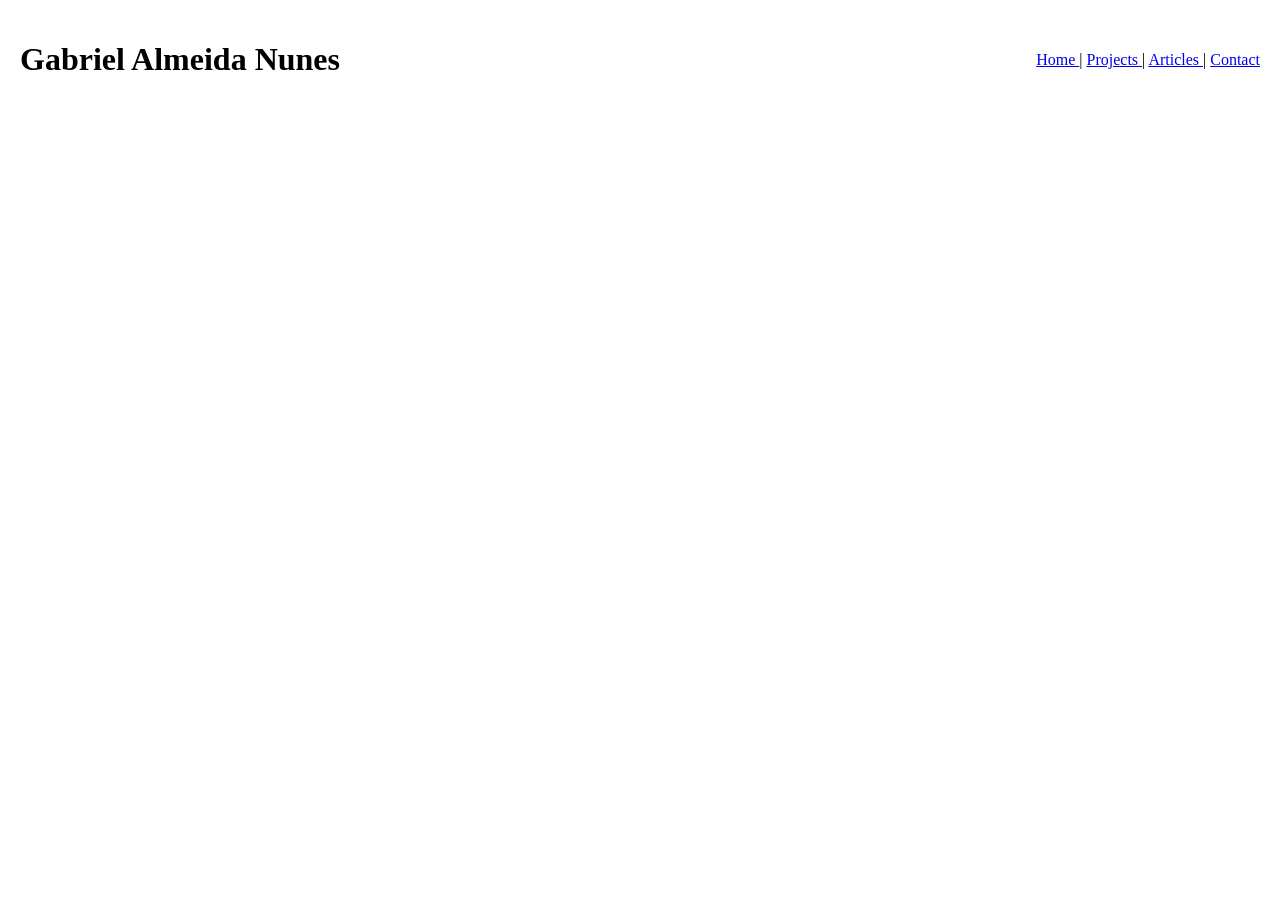
==== frontend/almeida_page/index.html @ ea805787 "second project website page with html only... ongoing" ====
<!DOCTYPE html>
<html lang="en">
<head>
    <meta charset="UTF-8">
    <meta name="viewport" content="width=device-width, initial-scale=1.0">
     <title>Gabriel Almeida Nunes | Software Developer & Tech Instructor</title>
     <meta name="description" content="Página para apresentar Gabriel Almeida, professor e desenvolvedor de software. | Page for introduce Gabriel Almeida Nunes,Technical Instructor and Developer">
     <meta name="keywords" content="Desenvolvedor, Software, Instrutor Técnico, Auditoria de Sistemas, C#, Praia Grande, Gabriel Almeida Nunes">
     <meta name="author" content="Gabriel Almeida Nunes">
    <meta property="og:title" content="Gabriel Almeida Nunes | Software Developer & Tech Instructor">
    <meta property="og:description" content="Conheça a trajetória de Gabriel Almeida Nunes, de Direito à Tecnologia. Especialista em Educação Técnica e Auditoria.">
    <meta property="og:type" content="website">
    <meta property="og:image" content="images/perfil-social.jpg"> <meta property="og:url" content="https://seusite.com">
</head>
<body>
    <header>
        <table border="0" width="100%" cellpadding="10">
            <tr>
                <td align="left" cellpadding="10">
                    <h1>Gabriel Almeida Nunes</h1>
                </td>
                <td align="right">
                    <a href="index.html">Home </a> |
                    <a href="projects.html">Projects </a> |
                    <a href="articles.html">Articles </a> |
                    <a href="contact.html">Contact </a>
                </td>
            </tr>
        </table>
    </header> 
</body>
</html>
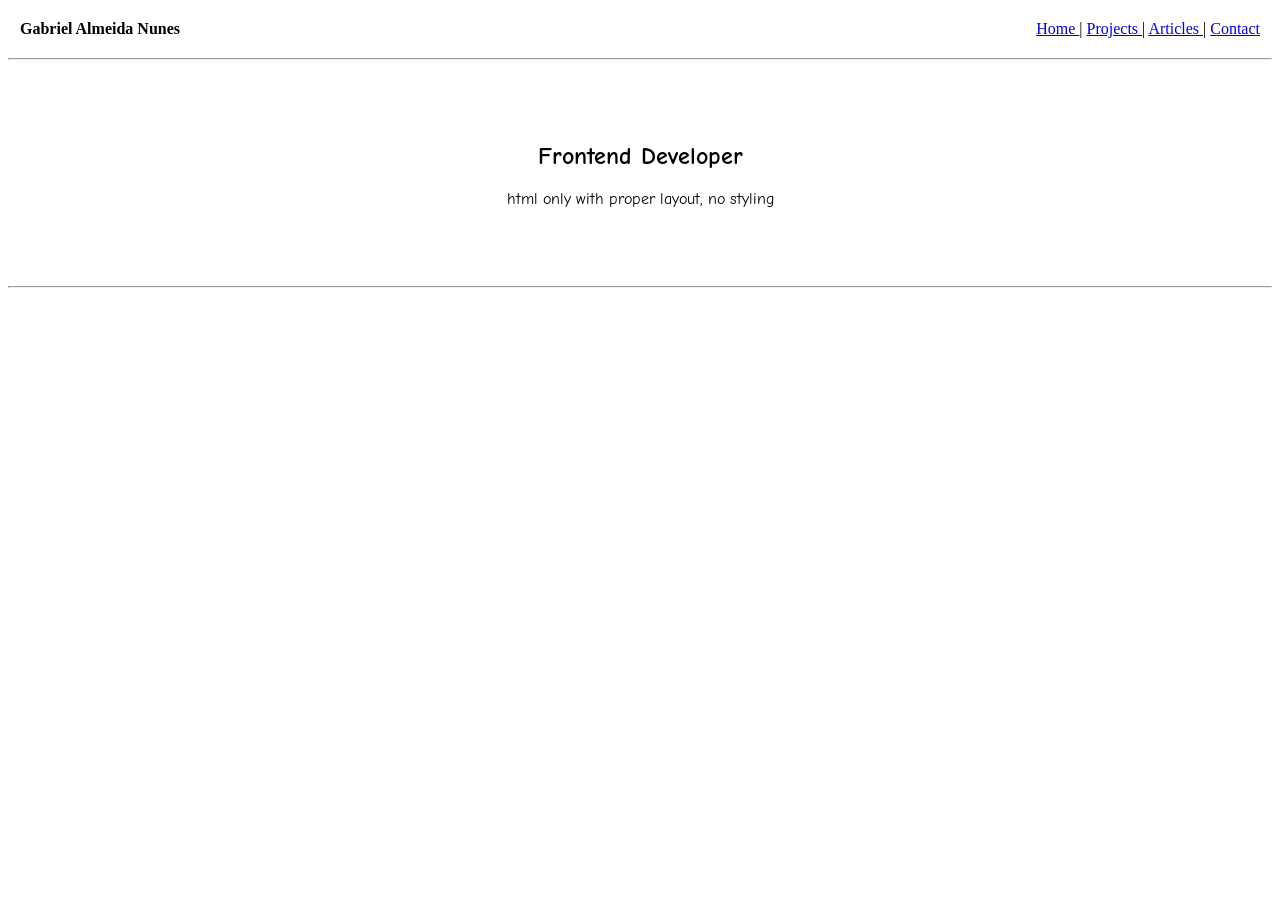
==== commit 77dadab4: "adding hero section on project" ====
--- a/frontend/almeida_page/index.html
+++ b/frontend/almeida_page/index.html
@@ -11,13 +11,21 @@
     <meta property="og:description" content="Conheça a trajetória de Gabriel Almeida Nunes, de Direito à Tecnologia. Especialista em Educação Técnica e Auditoria.">
     <meta property="og:type" content="website">
     <meta property="og:image" content="images/perfil-social.jpg"> <meta property="og:url" content="https://seusite.com">
+    <link href="https://fonts.googleapis.com/css2?family=Comic+Neue:wght@400;700&display=swap" rel="stylesheet">
+
+
+    <style>
+            h1 {font-weight:bold;
+                text-align:center;
+            }
+    </style>
 </head>
 <body>
     <header>
         <table border="0" width="100%" cellpadding="10">
             <tr>
                 <td align="left" cellpadding="10">
-                    <h1>Gabriel Almeida Nunes</h1>
+                    <strong>Gabriel Almeida Nunes</strong>
                 </td>
                 <td align="right">
                     <a href="index.html">Home </a> |
@@ -26,7 +34,15 @@
                     <a href="contact.html">Contact </a>
                 </td>
             </tr>
-        </table>
+        </table>       
     </header> 
+
+   <hr><br><br><br><main>
+        <section id="hero">
+             <h1 style="font-family: 'Comic Neue', cursive;"> Frontend Developer </h1>
+        <p style="text-align:center;font-family: 'Comic Neue', cursive;">html only with proper layout, no styling</p>
+        </section>
+        <br><br><br><hr>
+    </main>
 </body>
 </html>
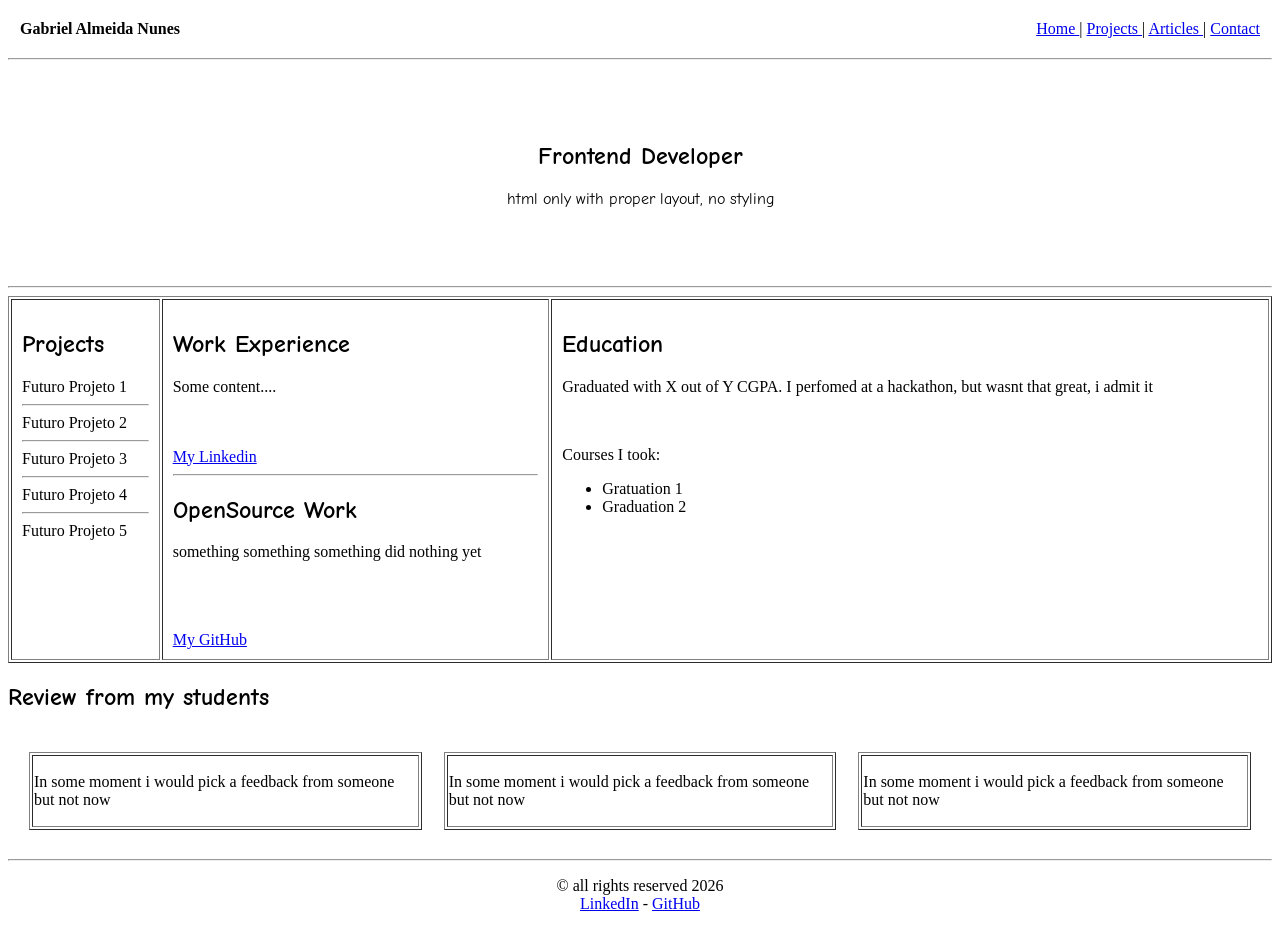
==== commit 893e850c: "added some content to page, hero section, middle table, and footer" ====
--- a/frontend/almeida_page/index.html
+++ b/frontend/almeida_page/index.html
@@ -10,13 +10,13 @@
     <meta property="og:title" content="Gabriel Almeida Nunes | Software Developer & Tech Instructor">
     <meta property="og:description" content="Conheça a trajetória de Gabriel Almeida Nunes, de Direito à Tecnologia. Especialista em Educação Técnica e Auditoria.">
     <meta property="og:type" content="website">
-    <meta property="og:image" content="images/perfil-social.jpg"> <meta property="og:url" content="https://seusite.com">
+    <meta property="og:image" content="images/perfil-social.jpg"> <meta property="og:url" content="https://almeidanunesgabriel.github.io/roadmap-challenges/frontend/almeida_page/">
     <link href="https://fonts.googleapis.com/css2?family=Comic+Neue:wght@400;700&display=swap" rel="stylesheet">
 
 
     <style>
             h1 {font-weight:bold;
-                text-align:center;
+                font-family: 'Comic Neue', cursive;
             }
     </style>
 </head>
@@ -24,7 +24,7 @@
     <header>
         <table border="0" width="100%" cellpadding="10">
             <tr>
-                <td align="left" cellpadding="10">
+                <td align="left">
                     <strong>Gabriel Almeida Nunes</strong>
                 </td>
                 <td align="right">
@@ -39,10 +39,102 @@
 
    <hr><br><br><br><main>
         <section id="hero">
-             <h1 style="font-family: 'Comic Neue', cursive;"> Frontend Developer </h1>
+             <h1 style="text-align: center;" > Frontend Developer </h1>
         <p style="text-align:center;font-family: 'Comic Neue', cursive;">html only with proper layout, no styling</p>
         </section>
         <br><br><br><hr>
+
+        <section id="Projects">
+            <table width="100%" cellpadding="10" border="1">
+                <tr>
+                    <td valign="top" >
+                    <h1>Projects</h1>
+                        <a>Futuro Projeto 1</a>
+                        <hr>        
+                        <a>Futuro Projeto 2</a>
+                        <hr>
+                        <a>Futuro Projeto 3</a>
+                        <hr>
+                        <a>Futuro Projeto 4</a>
+                        <hr>
+                        <a>Futuro Projeto 5</a>
+                    </td>
+                    <td valign="top">
+                        <h1>Work Experience</h1>
+                        <p> Some content....
+                        </p>
+                        <br>
+                        <br>
+                        <a href="https://www.linkedin.com/in/gabriel-anunes/" target="_blank" rel="noopener noreferrer">
+   My Linkedin
+</a>
+                        <hr>
+                        <h1>OpenSource Work</h1>
+                        <p> something something something did nothing yet</p>
+                        <br><br><br>
+                        <a href="https://github.com/AlmeidaNunesGabriel/AlmeidaNunesGabriel/" target="_blank" rel="noopener noreferrer">My GitHub</a>
+                    </td>
+                    
+                    <td valign="top">
+                        <h1>Education</h1>
+                        <p>Graduated with X out of Y CGPA. I perfomed at a hackathon, but wasnt that great, i admit it</p><br>
+                        <p> Courses I took:</p>
+                         <ul>
+                            <li>Gratuation 1 </li>
+                            <li>Graduation 2</li>
+                         </ul>
+                    </td>
+                </tr>
+            </table>
+            <h1>Review from my students</h1>
+            <table border="0" cellspacing="20" width="100%">
+                <tr>
+                    <td>
+                        <table cellpadding="1" border="1">
+                        <tr>
+                            <td>
+                                <p>In some moment i would pick a feedback from someone but not now</p>
+                            </td>
+                        </tr>    
+                    </table>
+                        
+                    </td>
+                    
+                    <td >
+                    <table cellpadding="1" border="1">
+                        <tr>
+                            <td>
+                                <p>In some moment i would pick a feedback from someone but not now</p>
+                            </td>
+                        </tr>    
+                    </table>
+                        
+                    </td>
+                    
+                    <td>
+                        <table cellpadding="1" border="1">
+                        <tr>
+                            <td>
+                                <p>In some moment i would pick a feedback from someone but not now</p>
+                            </td>
+                        </tr>    
+                    </table>
+                    </td>
+                </tr>
+            </table>
+
+            
+                
+        </section>
     </main>
+
+    <footer>
+    <hr> <p align="center">
+        &copy; all rights reserved 2026 
+        <br>
+        <a href="https://www.linkedin.com/in/gabriel-anunes/" target="_blank">LinkedIn</a> - 
+        <a href="https://github.com/almeidanunesgabriel" target="_blank">GitHub</a>
+    </p>
+</footer>
 </body>
 </html>
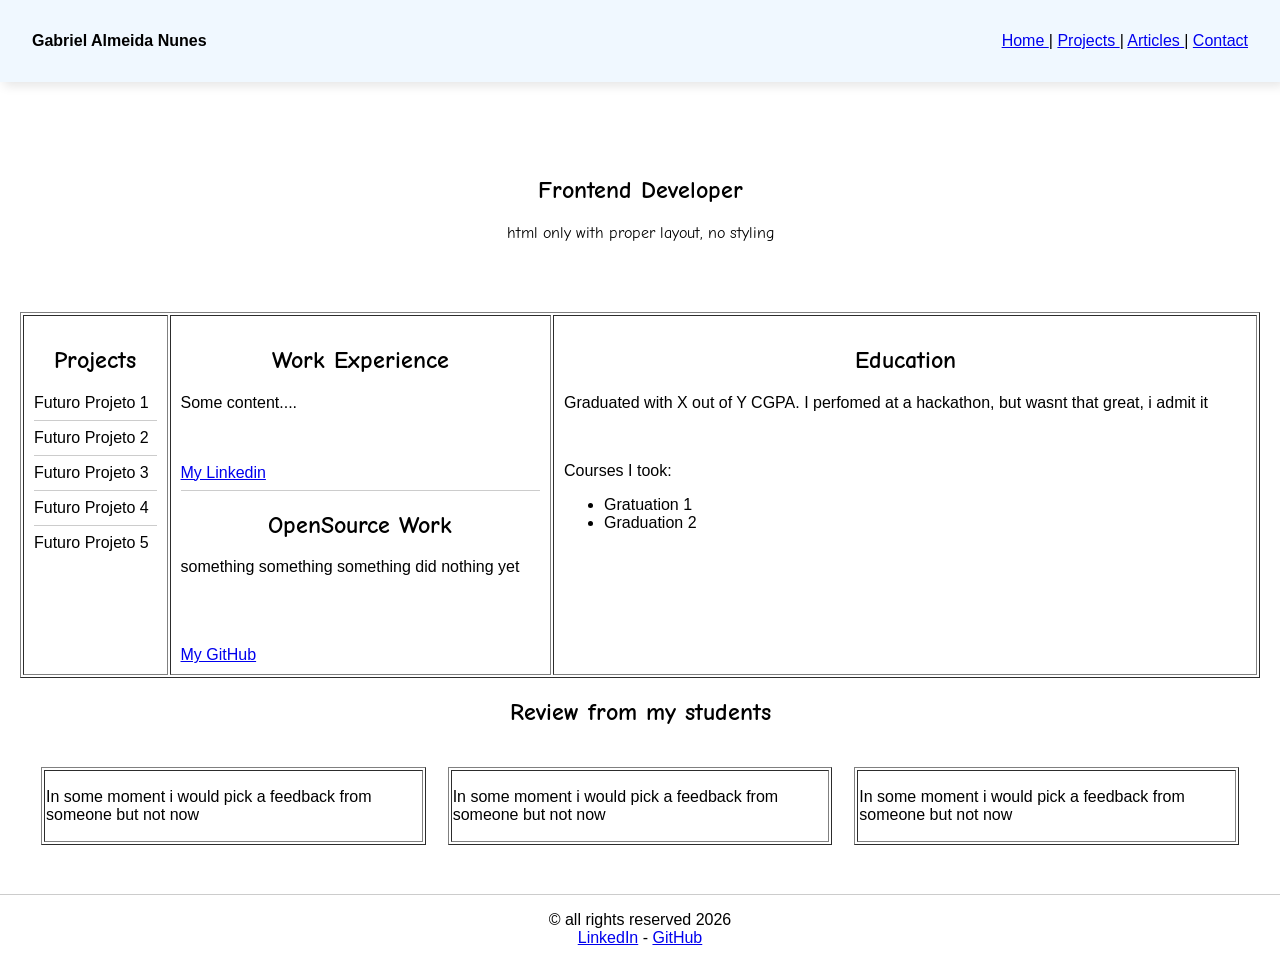
==== commit 299d0816: "starting to use css to personalize de website" ====
--- a/frontend/almeida_page/index.html
+++ b/frontend/almeida_page/index.html
@@ -12,13 +12,7 @@
     <meta property="og:type" content="website">
     <meta property="og:image" content="images/perfil-social.jpg"> <meta property="og:url" content="https://almeidanunesgabriel.github.io/roadmap-challenges/frontend/almeida_page/">
     <link href="https://fonts.googleapis.com/css2?family=Comic+Neue:wght@400;700&display=swap" rel="stylesheet">
-
-
-    <style>
-            h1 {font-weight:bold;
-                font-family: 'Comic Neue', cursive;
-            }
-    </style>
+    <link rel="stylesheet" href="style.css">
 </head>
 <body>
     <header>
@@ -37,12 +31,12 @@
         </table>       
     </header> 
 
-   <hr><br><br><br><main>
+   <br><br><br><main>
         <section id="hero">
-             <h1 style="text-align: center;" > Frontend Developer </h1>
+             <h1> Frontend Developer </h1>
         <p style="text-align:center;font-family: 'Comic Neue', cursive;">html only with proper layout, no styling</p>
         </section>
-        <br><br><br><hr>
+        <br><br><br>
 
         <section id="Projects">
             <table width="100%" cellpadding="10" border="1">
--- a/frontend/almeida_page/style.css
+++ b/frontend/almeida_page/style.css
@@ -0,0 +1,26 @@
+body{
+    font-family:'Franklin Gothic Medium', 'Arial Narrow', Arial, sans-serif;
+    margin: 0;
+    padding: 0px;
+}
+header {
+    background-color: aliceblue;
+    padding: 20px;
+    box-shadow: 4px 4px 10px rgba(0,0,0,0.1) ;
+    position: relative;
+    z-index:1000;
+}
+h1 {
+    font-weight:bold;
+    font-family: 'Comic Neue', cursive;
+    text-align: center;
+}
+       
+hr {
+    border: 0;
+    border-top:1px solid #ccc;
+}
+
+main{
+    padding:  20px;
+}
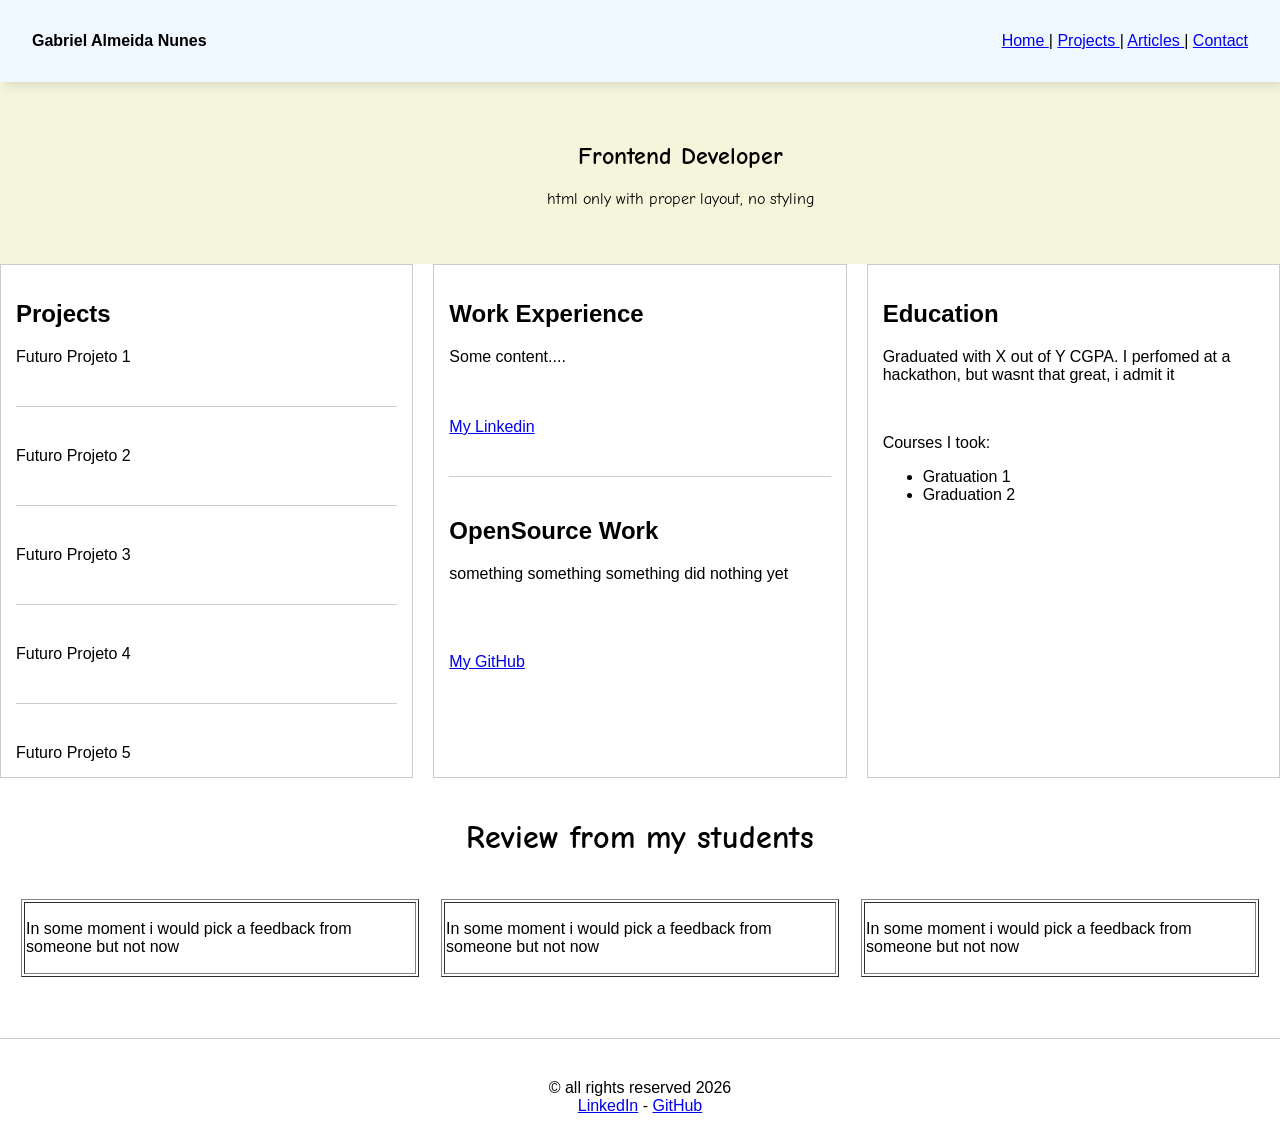
==== commit 0b83576d: "changin in css, the main content is not anymore a table, but divs, hero section have no space betwen" ====
--- a/frontend/almeida_page/index.html
+++ b/frontend/almeida_page/index.html
@@ -30,56 +30,49 @@
             </tr>
         </table>       
     </header> 
-
-   <br><br><br><main>
+   <main>
         <section id="hero">
-             <h1> Frontend Developer </h1>
-        <p style="text-align:center;font-family: 'Comic Neue', cursive;">html only with proper layout, no styling</p>
+             <div class="camada-interna"> <!--Para evitar bugs em telas ultra wide-->
+                <h1> Frontend Developer </h1>
+                <p style="text-align:center;font-family: 'Comic Neue', cursive;">html only with proper layout, no styling</p>
+             </div>
         </section>
-        <br><br><br>
-
-        <section id="Projects">
-            <table width="100%" cellpadding="10" border="1">
-                <tr>
-                    <td valign="top" >
-                    <h1>Projects</h1>
-                        <a>Futuro Projeto 1</a>
-                        <hr>        
-                        <a>Futuro Projeto 2</a>
-                        <hr>
-                        <a>Futuro Projeto 3</a>
-                        <hr>
-                        <a>Futuro Projeto 4</a>
-                        <hr>
-                        <a>Futuro Projeto 5</a>
-                    </td>
-                    <td valign="top">
-                        <h1>Work Experience</h1>
-                        <p> Some content....
-                        </p>
-                        <br>
-                        <br>
-                        <a href="https://www.linkedin.com/in/gabriel-anunes/" target="_blank" rel="noopener noreferrer">
-   My Linkedin
-</a>
-                        <hr>
-                        <h1>OpenSource Work</h1>
-                        <p> something something something did nothing yet</p>
-                        <br><br><br>
-                        <a href="https://github.com/AlmeidaNunesGabriel/AlmeidaNunesGabriel/" target="_blank" rel="noopener noreferrer">My GitHub</a>
-                    </td>
-                    
-                    <td valign="top">
-                        <h1>Education</h1>
-                        <p>Graduated with X out of Y CGPA. I perfomed at a hackathon, but wasnt that great, i admit it</p><br>
-                        <p> Courses I took:</p>
-                         <ul>
-                            <li>Gratuation 1 </li>
-                            <li>Graduation 2</li>
-                         </ul>
-                    </td>
-                </tr>
-            </table>
+        <div class="container">
+            <section class="coluna">
+                <h2>Projects</h2>
+                <a>Futuro Projeto 1</a>
+                <hr>        
+                <a>Futuro Projeto 2</a>
+                <hr>
+                <a>Futuro Projeto 3</a>
+                <hr>
+                <a>Futuro Projeto 4</a>
+                <hr>
+                <a>Futuro Projeto 5</a>
+            </section> 
+            <section class="coluna">
+                <h2>Work Experience</h2>
+                <p> Some content....
+                </p>
+                <br>
+                <br>
+                <a href="https://www.linkedin.com/in/gabriel-anunes/" target="_blank" rel="noopener noreferrer">My Linkedin</a>
+                <hr>
+                <h2>OpenSource Work</h2>
+                    <p> something something something did nothing yet</p>
+                    <br><br><br>
+                    <a href="https://github.com/AlmeidaNunesGabriel/AlmeidaNunesGabriel/" target="_blank" rel="noopener noreferrer">My GitHub</a>
+            </section>          
+            <section class="coluna">             
+                <h2>Education</h2>
+                <p>Graduated with X out of Y CGPA. I perfomed at a hackathon, but wasnt that great, i admit it</p><br>
+                <p> Courses I took:</p>
+                <ul>
+                    <li>Gratuation 1 </li>
+                    <li>Graduation 2</li>
+                </ul>
+            </section>
+        </div>            
             <h1>Review from my students</h1>
             <table border="0" cellspacing="20" width="100%">
                 <tr>
@@ -119,7 +112,7 @@
 
             
                 
-        </section>
+        
     </main>
 
     <footer>
--- a/frontend/almeida_page/style.css
+++ b/frontend/almeida_page/style.css
@@ -19,8 +19,56 @@
 hr {
     border: 0;
     border-top:1px solid #ccc;
+    margin: 40px 0;
 }
 
 main{
-    padding:  20px;
+    max-width: 100%;
+    margin:  0 auto;
+    
+}
+
+.container{
+    display: flex;
+    flex-wrap: wrap;
+    gap: 20px;
+    padding: 0 0px 20px 0px;
+}
+
+.coluna{
+    flex:1;
+    min-width: 300px;
+    border: 1px solid #ccc;
+    padding: 15px;
+}
+
+.camada-interna {
+    max-width: 1200px;
+    margin: 0 auto;
+    padding: 0 20px;
+}
+
+#hero {
+    width: 100%;
+    flex-basis: 100%;
+    background-color:beige;
+    text-align: center;
+    padding: 40px;
+    
+}
+
+@media (max-width: 600px){
+    header table {
+        display: block; 
+    }
+    
+    header td {
+        display: block; 
+        text-align: center !important;
+        width: 100%;
+    }
+
+    h1 {
+        font-size: 24px; 
+    }
 }
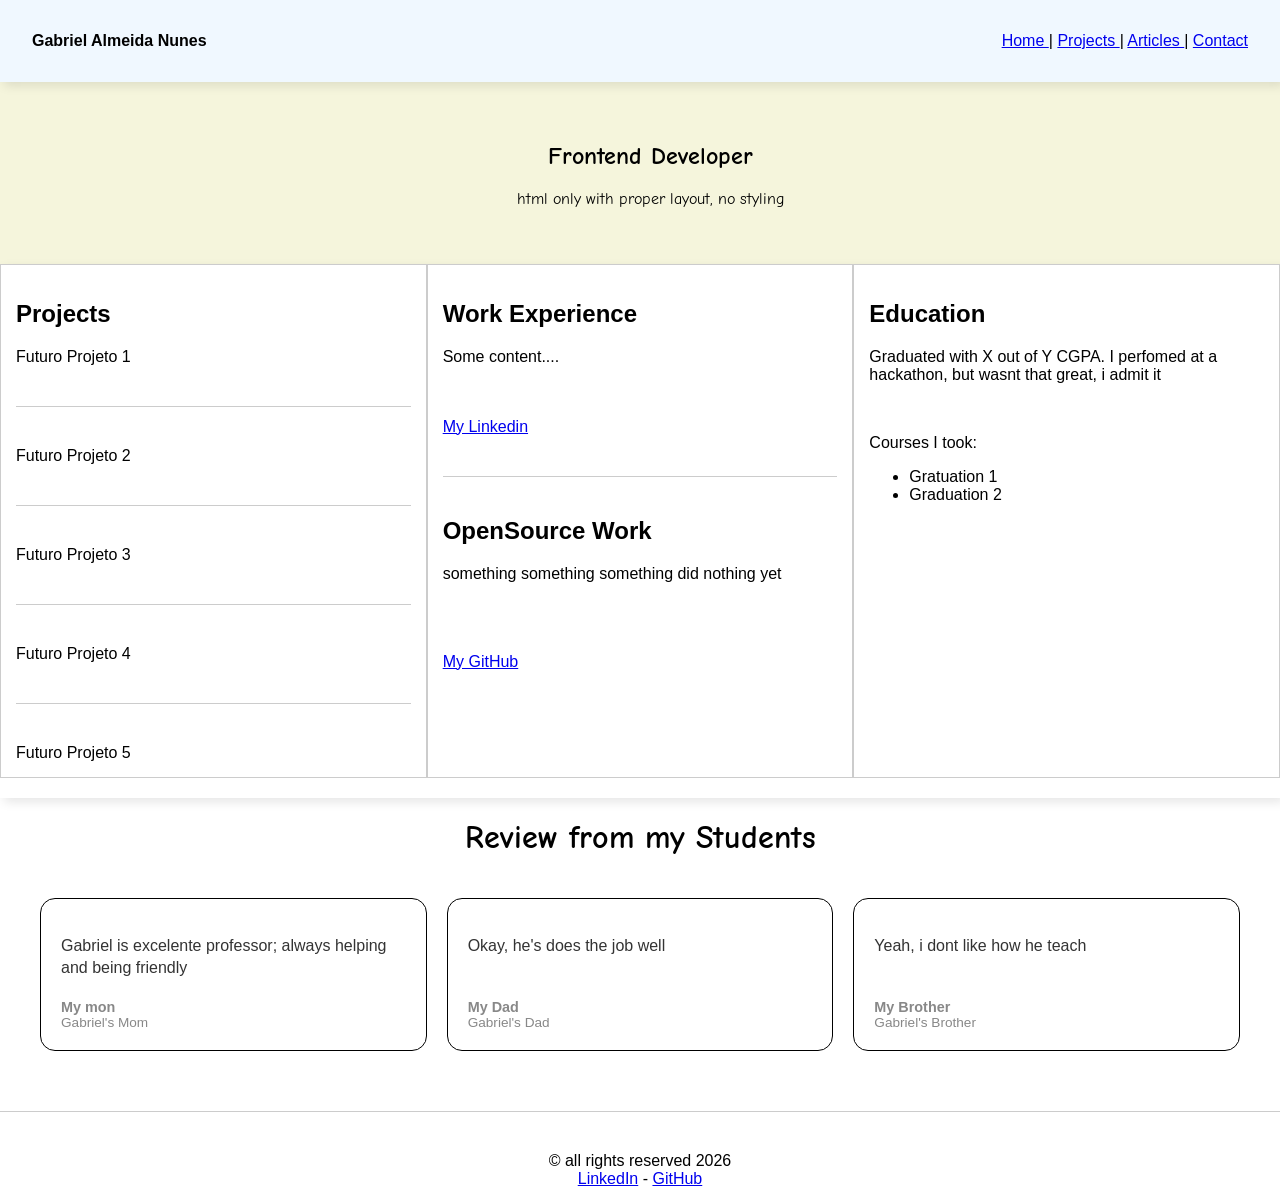
==== commit b2cc05fb: "carroussel on smarthphone, card reviews instead of a weird table" ====
--- a/frontend/almeida_page/index.html
+++ b/frontend/almeida_page/index.html
@@ -73,43 +73,33 @@
                 </ul>
             </section>
         </div>            
-            <h1>Review from my students</h1>
-            <table border="0" cellspacing="20" width="100%">
-                <tr>
-                    <td>
-                        <table cellpadding="1" border="1">
-                        <tr>
-                            <td>
-                                <p>In some moment i would pick a feedback from someone but not now</p>
-                            </td>
-                        </tr>    
-                    </table>
-                        
-                    </td>
-                    
-                    <td >
-                    <table cellpadding="1" border="1">
-                        <tr>
-                            <td>
-                                <p>In some moment i would pick a feedback from someone but not now</p>
-                            </td>
-                        </tr>    
-                    </table>
-                        
-                    </td>
-                    
-                    <td>
-                        <table cellpadding="1" border="1">
-                        <tr>
-                            <td>
-                                <p>In some moment i would pick a feedback from someone but not now</p>
-                            </td>
-                        </tr>    
-                    </table>
-                    </td>
-                </tr>
-            </table>
+        <h1>Review from my Students</h1>
+        <div class="reviews-container camada-interna">
+            <article class="review-card">
+                <p class="review-text">Gabriel is excelente professor; always helping and being friendly</p>
+                <div class="review-author">
+                        <span class="author-name">My mon</span>
+                        <span class="author-title">Gabriel's Mom</span>
+                </div>
+            </article>
 
+            <article class="review-card">
+                <p class="review-text"> Okay, he's does the job well</p>
+                <div class="review-author">
+                    <span class="author-name">My Dad</span>
+                    <span class="author-title">Gabriel's Dad</span>
+                </div>
+            </article>
+
+            <article class="review-card">
+                <p class="review-text"> Yeah, i dont like how he teach</p>
+                <div class="review-author">
+                    <span class="author-name">My Brother</span>
+                    <span class="author-title">Gabriel's Brother</span>
+                </div>
+            </article>
+
+        </div>
             
                 
         
--- a/frontend/almeida_page/style.css
+++ b/frontend/almeida_page/style.css
@@ -31,8 +31,11 @@
 .container{
     display: flex;
     flex-wrap: wrap;
-    gap: 20px;
+    gap: 0px;
     padding: 0 0px 20px 0px;
+    box-shadow: 4px 4px 10px rgba(0,0,0,0.1) ;
+    position: relative;
+    z-index:1000;
 }
 
 .coluna{
@@ -50,25 +53,131 @@
 
 #hero {
     width: 100%;
-    flex-basis: 100%;
-    background-color:beige;
+    background-color: beige;
     text-align: center;
-    padding: 40px;
+    padding: 40px 10px;
+    margin: 0; /* Garante que não empurre nada para os lados */
+}
     
+.reviews-container {
+    display: flex;
+    flex-direction: row;
+    justify-content: space-between; /* Espalha os cartões igualmente */
+    gap: 20px; /* Espaço entre os cartões */
+    flex-wrap: wrap; /* Permite quebrar linha se não houver espaço */
+    padding: 20px 0;
+    width: 100%;
 }
 
-@media (max-width: 600px){
-    header table {
-        display: block; 
+.review-card {
+    flex: 1; /* Tamanho de 1/3 da largura */
+    min-width: 0px; /* Tamanho mínimo para não ficar muito espremido */
+    background-color: white; /* Cor de fundo para o cartão */
+    border: 1px solid #000; 
+    border-radius: 15px; /* Bordas arredondadas */
+    padding: 20px;
+    display: flex;
+    flex-direction: column; /* Organiza o texto e o autor verticalmente */
+    justify-content: space-between; /* Empurra o autor para o final do cartão */
+}
+
+
+.review-text {
+    font-family: Arial, sans-serif; /* Fonte simples para o texto */
+    font-size: 1rem;
+    line-height: 1.4;
+    color: #333; /* Cor quase preta */
+    margin-bottom: 20px; /* Espaço para o autor */
+}
+
+.review-author {
+    display: flex;
+    flex-direction: column; /* Nome em cima, título embaixo */
+    color: #888; /* Cor cinza para o autor */
+    font-family: Arial, sans-serif;
+}
+
+.author-name {
+    font-weight: bold; 
+    font-size: 0.9rem;
+}
+
+.author-title {
+    font-size: 0.85rem;
+}
+
+/* Ajustes para dispositivos móveis (Celulares) */
+@media (max-width: 600px) {
+    header table, 
+    header tr, 
+    header td {
+        display: block;
+        width: 100%;
+        text-align: center !important;
+        padding: 5px 0;
     }
-    
-    header td {
-        display: block; 
-        text-align: center !important;
-        width: 100%;
+
+    header td:right {
+        text-align: center;
     }
 
     h1 {
-        font-size: 24px; 
+        font-size: 1.5rem;
+        padding: 0 10px;
     }
-}+
+    .container {
+        padding: 10px;
+        gap: 0px;
+    }
+
+    .coluna {
+        flex: 1 1 100%; 
+        min-width: 0;  
+    }
+
+   
+    #hero {
+        padding: 30px 15px;
+        box-sizing: border-box;
+    }
+
+    main > table, 
+    main > table tr, 
+    main > table td {
+        display: block;
+        width: 100%;
+    }
+    .camada-interna {
+        width: 100%;
+        padding: 0 px; /* Reduz o padding lateral no celular */
+    }
+    
+    body {
+        overflow-x: hidden; 
+    }
+
+    .reviews-container {
+        display: flex;
+        flex-wrap: nowrap;       /* IMPEDE que os cartões pulem para baixo */
+        overflow-x: auto;        /* Ativa o scroll lateral quando o conteúdo transborda */
+        scroll-snap-type: x mandatory; /* Faz o "imã" para o cartão parar no meio */
+        gap: 15px;
+        padding: 20px;
+        -webkit-overflow-scrolling: touch; /* Deixa o deslizar suave no iPhone */
+    }
+
+    .review-card {
+        flex: 0 0 85%;           /* Cada cartão ocupa 85% da largura da tela */
+        scroll-snap-align: center; /* Alinha o cartão ao centro ao deslizar */
+        min-width: 0;            /* Permite que o flex funcione corretamente */
+    }
+
+    .reviews-container::-webkit-scrollbar {
+    display: none; /* Esconde a barra de rolagem visualmente */
+}
+    .reviews-container {
+    -ms-overflow-style: none;  /* IE e Edge */
+    scrollbar-width: none;  /* Firefox */
+}
+}
